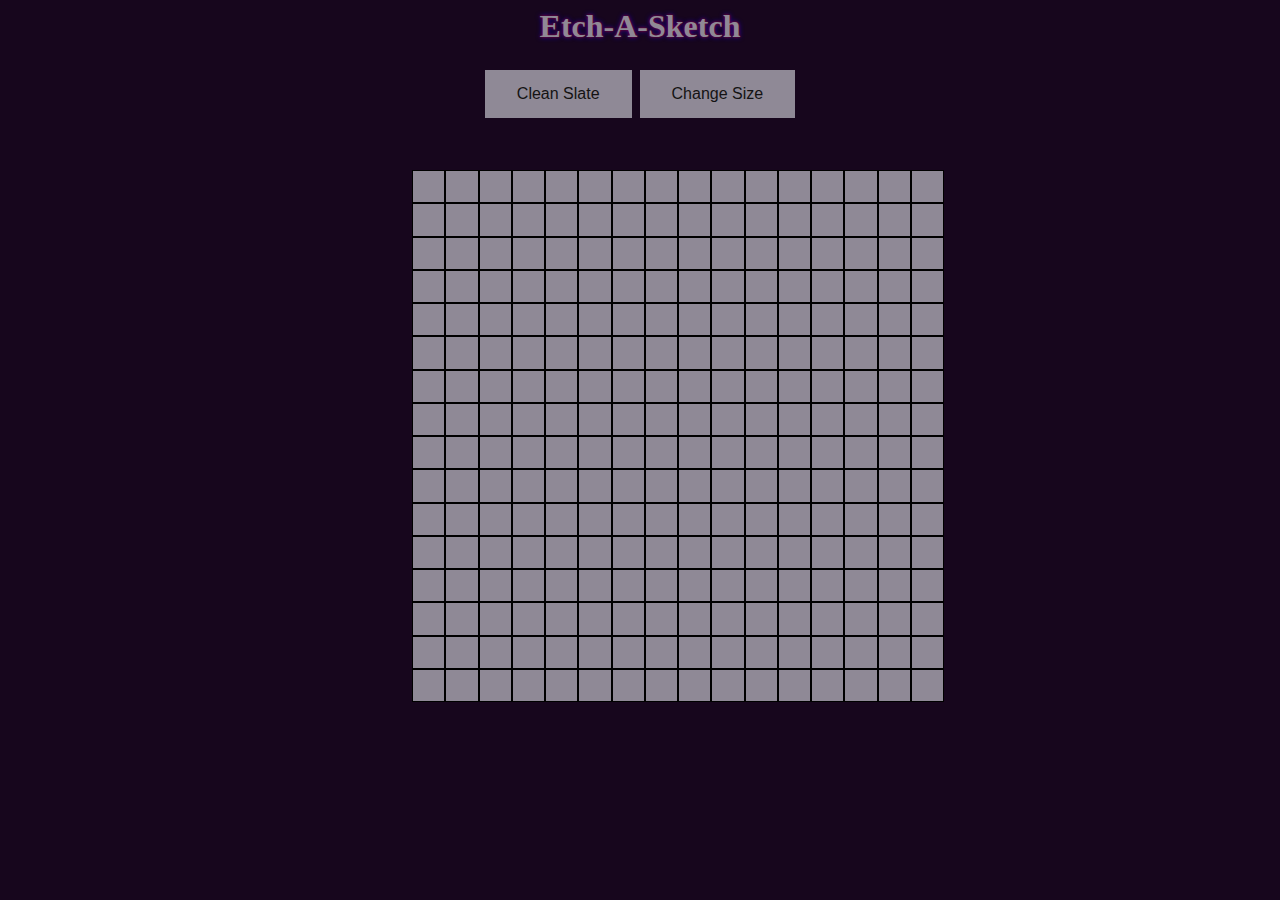
==== index.html @ d4f77c37 "Rename Index.html to index.html" ====
<html>
<head>
    <link rel="stylesheet" href="styles.css">
<title>Etch-A-Sketch</title>
</head>
<body>
    <center><h1 class="title">Etch-A-Sketch</h1>
    <button class="button" onclick = "cleanTiles()" id="clear"> Clean Slate</button>
    <button class="button" onclick = "resize()" id="resize">Change Size</button><br><br></center>

<div id="container" class="container">
</div>
</div> 

</body>
<script src="myscript.js"> </script>

</html>
---- styles.css ----
body{
  background: rgb(23, 6, 29);
  color: rgb(232, 229, 236);
}

.title {
  color: #8f8996;
  text-shadow: 0 0 3px #a70303, 0 0 5px #0000ffd0;
}

.etch {
  width: 0;
  height: 0;
  background-color: #8f8996;
  border: solid 1px black;
}

.container {
  width: 0;
  height: 0;
  background-color: rgb(91, 112, 124);
  display: grid;
  grid-gap: 0px;
  grid-auto-flow: row;

  position:fixed;
  z-index: 100;  
  top:30%;  
  left:40%;  
  margin:-100px 0 0 -100px;  

}

.button {
  background-color: #8f8996;
  border: none;
  color: rgb(20, 19, 19);
  padding: 15px 32px;
  text-align: center;
  text-decoration: none;
  display: inline-block;
  font-size: 16px;
  margin: 4px 2px;
  cursor: pointer;
}

.centered {  
  position:fixed;
  z-index: 100;  
  top:50%;  
  left:50%;  
  margin:-100px 0 0 -100px;  
  width:200px;  
  height:200px;  
}
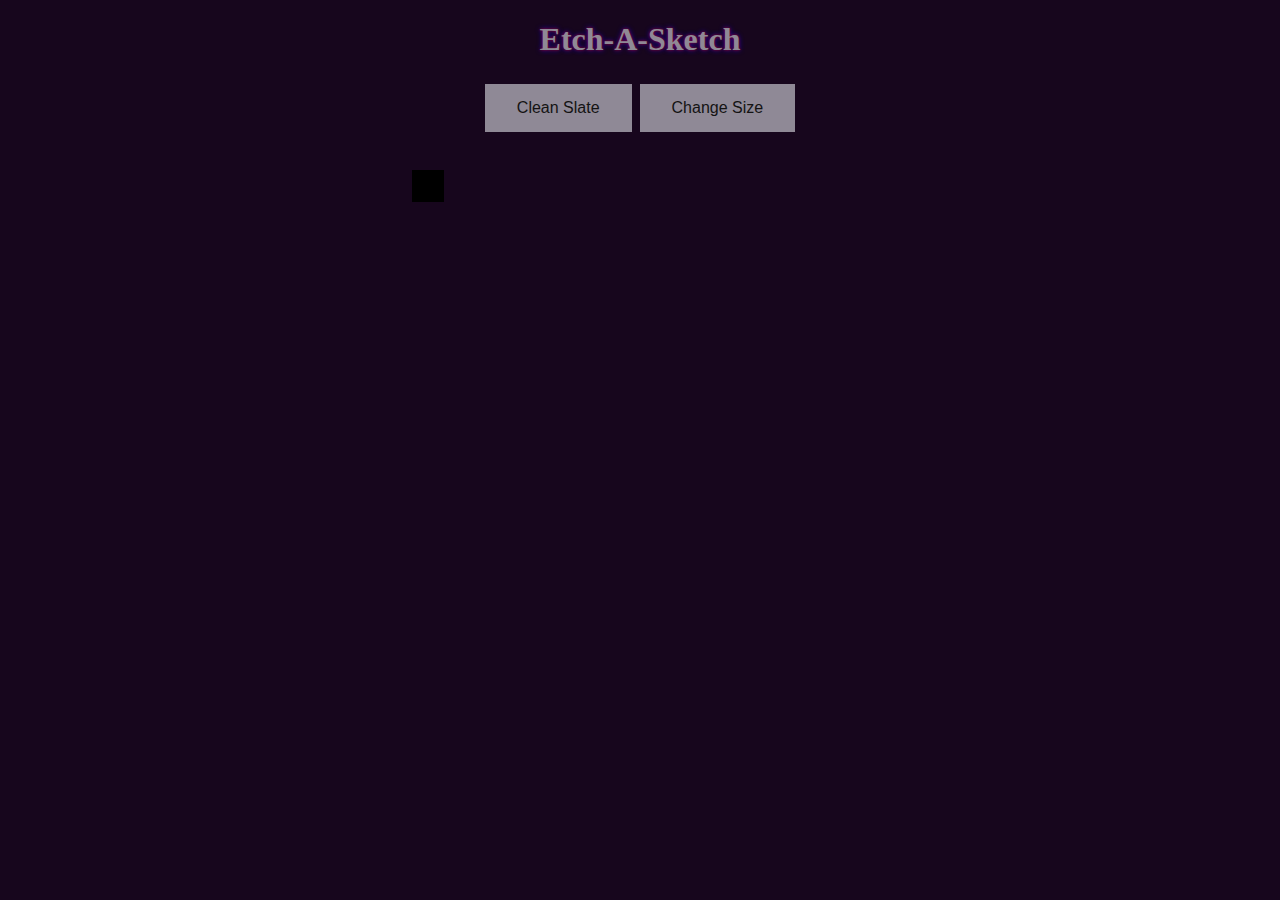
==== commit 654ec985: "Update index.html" ====
--- a/index.html
+++ b/index.html
@@ -1,4 +1,6 @@
-<html>
+
+<!DOCTYPE html>
+<html lang="en">
 <head>
     <link rel="stylesheet" href="styles.css">
 <title>Etch-A-Sketch</title>
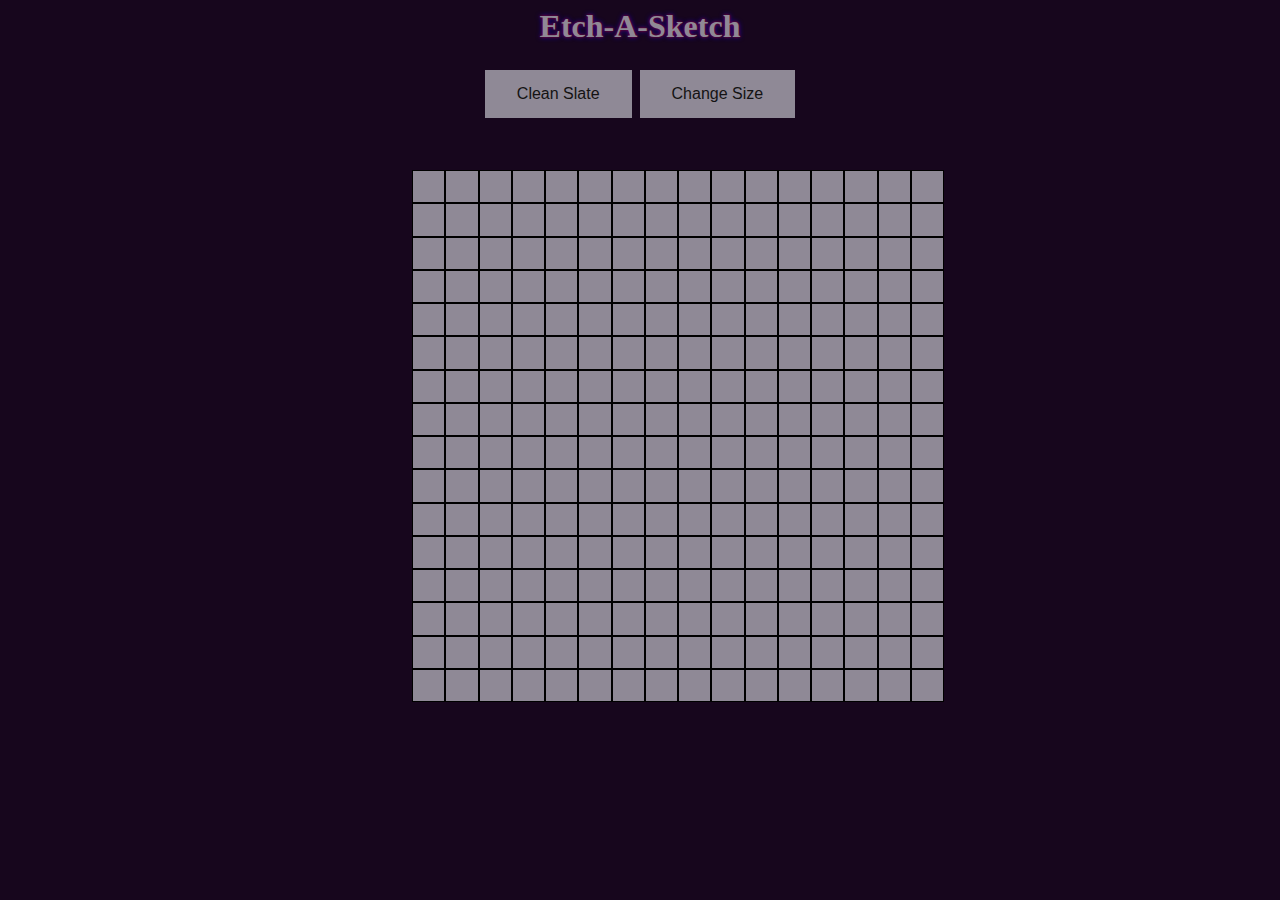
==== commit 59ceeb18: "Update index.html" ====
--- a/index.html
+++ b/index.html
@@ -1,5 +1,3 @@
-
-<!DOCTYPE html>
 <html lang="en">
 <head>
     <link rel="stylesheet" href="styles.css">
@@ -16,7 +14,6 @@
 
 </body>
 <script src="myscript.js"> </script>
-
 </html>
 
 
